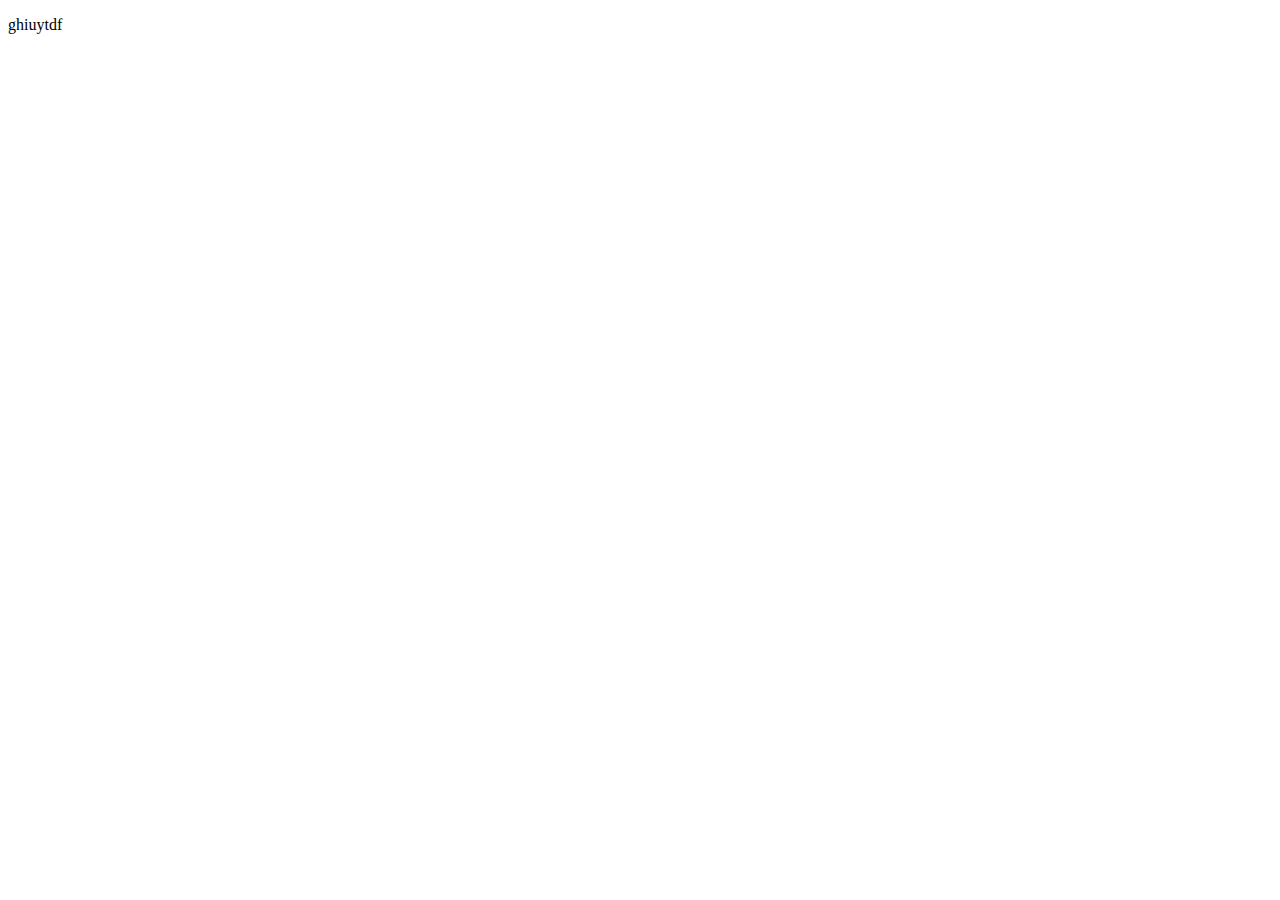
==== day-12/index.html @ 78aa4744 "updated" ====
<!DOCTYPE html>
<html lang="en">
<head>
    <meta charset="UTF-8">
    <meta name="viewport" content="width=device-width, initial-scale=1.0">
    <title>Document</title>
</head>
<body>
    <p>ghiuytdf</p>
     
    <script type="module" src="./app.js"></script>
</body>
</html>
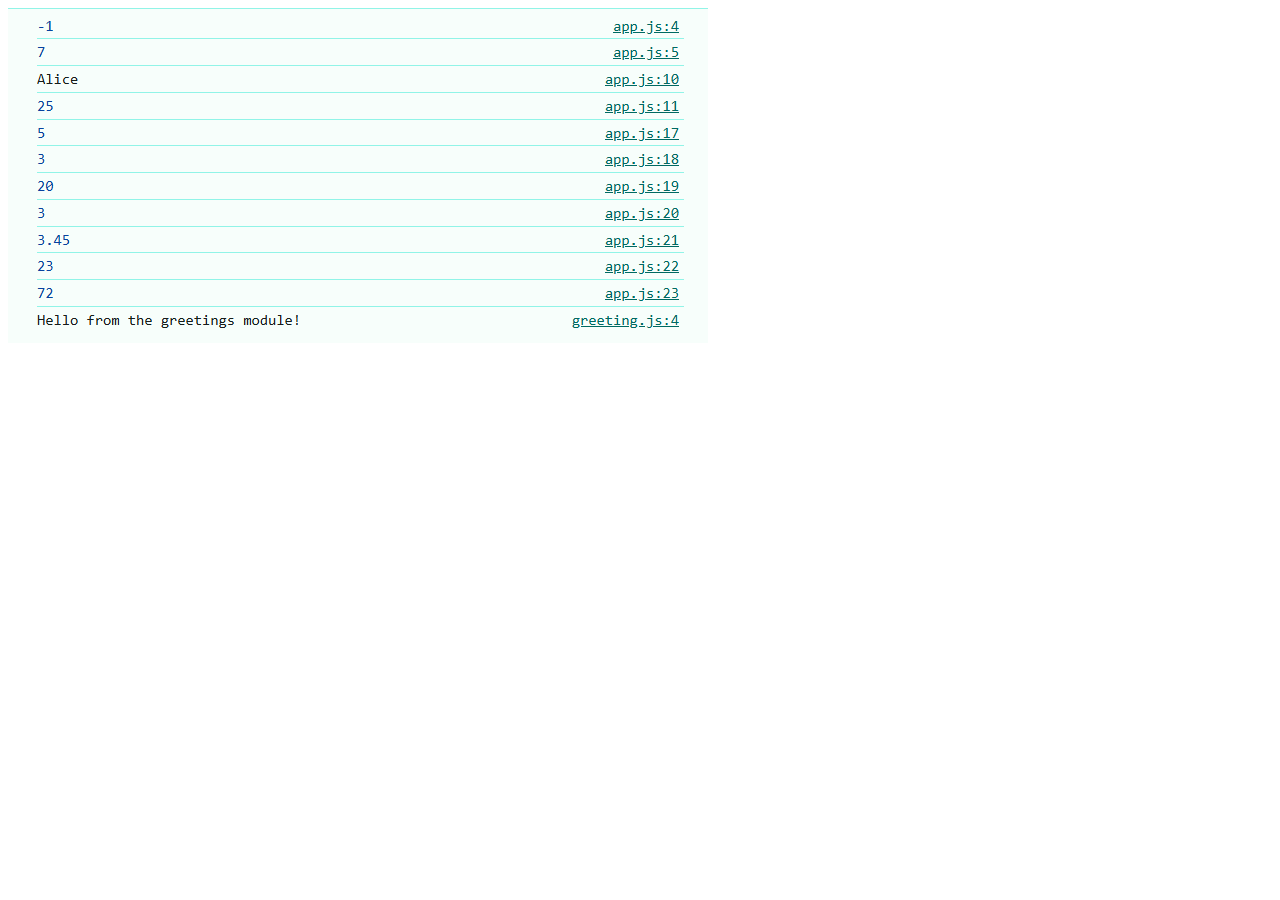
==== commit 56635141: "updated" ====
--- a/day-12/index.html
+++ b/day-12/index.html
@@ -6,7 +6,7 @@
     <title>Document</title>
 </head>
 <body>
-    <p>ghiuytdf</p>
+    <img src="./Screenshot 2025-04-16 133527.png" alt=" output img">
      
     <script type="module" src="./app.js"></script>
 </body>
